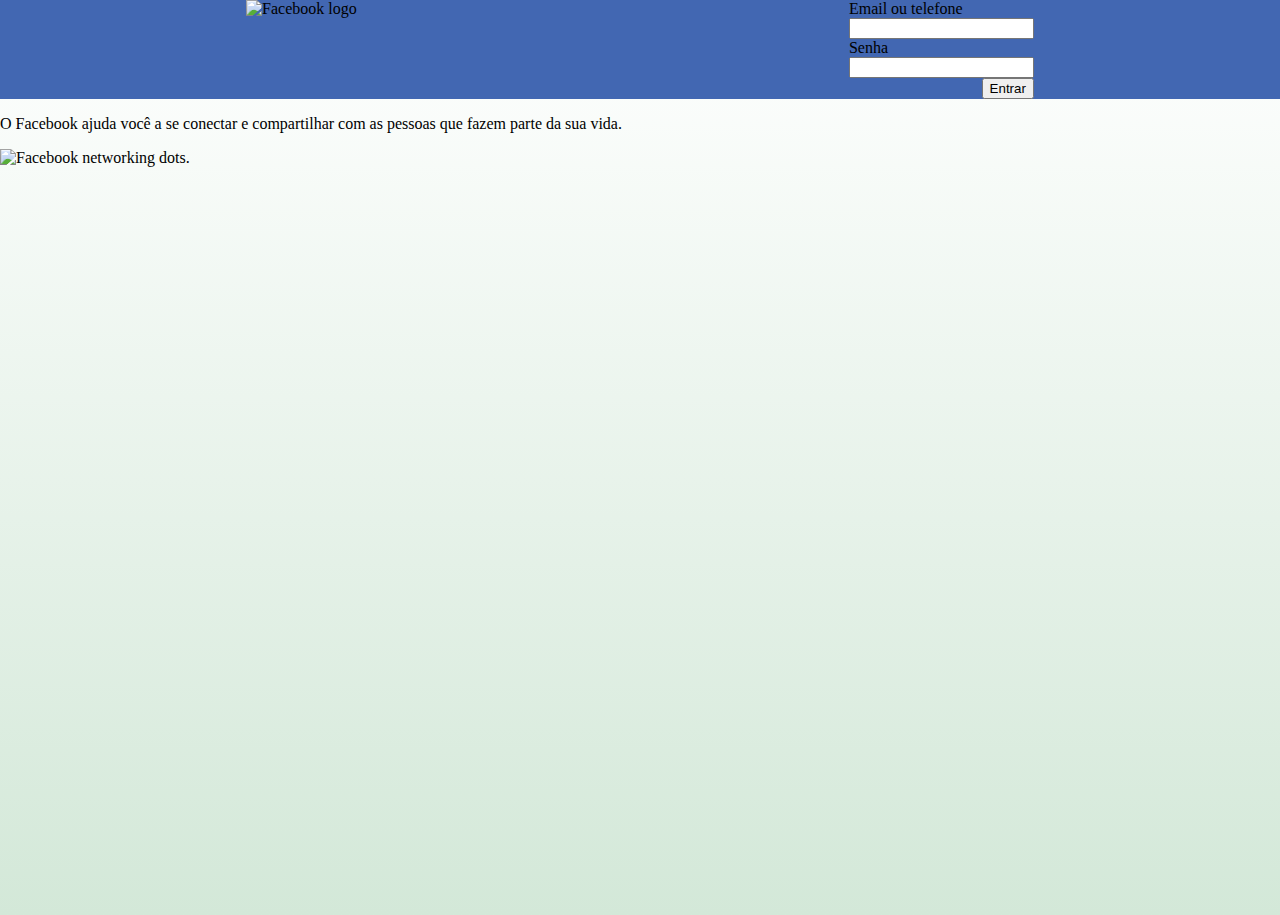
==== index.html @ f71de2a4 "iniciando o projeto. VAMOS COM TUDO :rocket:" ====
<!DOCTYPE html>
<html lang='en'>
<head>
  <link rel='stylesheet' type='text/css' href='style.css'>
  <meta charset='UTF-8'>
  <meta name='viewport' content='width=device-width, initial-scale=1.0'>
  <title>Facebook</title>
</head>
<body>
  <header class='top-bar'>
    <div class='logo'>
      <img src='imgs/facebook-logo.png' alt='Facebook logo'>
    </div>
    <form class='facebook-login'>
      <div class='form-group'>
        <label for='user-email-phone-label'>Email ou telefone</label>
        <input type='text' id='user-email-phone-label'>
      </div>
      <div class='form-group'>
        <label for='user-password-label'>Senha</label>
        <input type='password'>
      </div>
      <div class='form-control'>
        <input id='button-login' type='button' value='Entrar'>
      </div>
    </form>
  </header>
  <div class='main-content'>
    <section class='left-content'>
      <p id='facebook-slogan'>O Facebook ajuda você a se conectar e compartilhar com as pessoas que fazem parte da sua vida.</p>
      <img id='facebook-networking' src='imgs/networking.png' alt='Facebook networking dots.'>
    </section>
    <section></section>
  </div>
</body>
</html>
---- style.css ----
body {
  background: linear-gradient(white, #d3e8d8);
  box-sizing: border-box;
  margin: 0;
  padding: 0;
}

.facebook-login {
  align-items: flex-end;
  display: flex;
  flex-direction: column;
}

.form-group {
  display: flex;
  flex-direction: column;
  flex-wrap: wrap;
}

.left-content {
  height: 800px;
}

.top-bar {
  background-color: rgb(66, 103, 178);
  display: flex;
  justify-content: space-around;
  width: 100%;
}
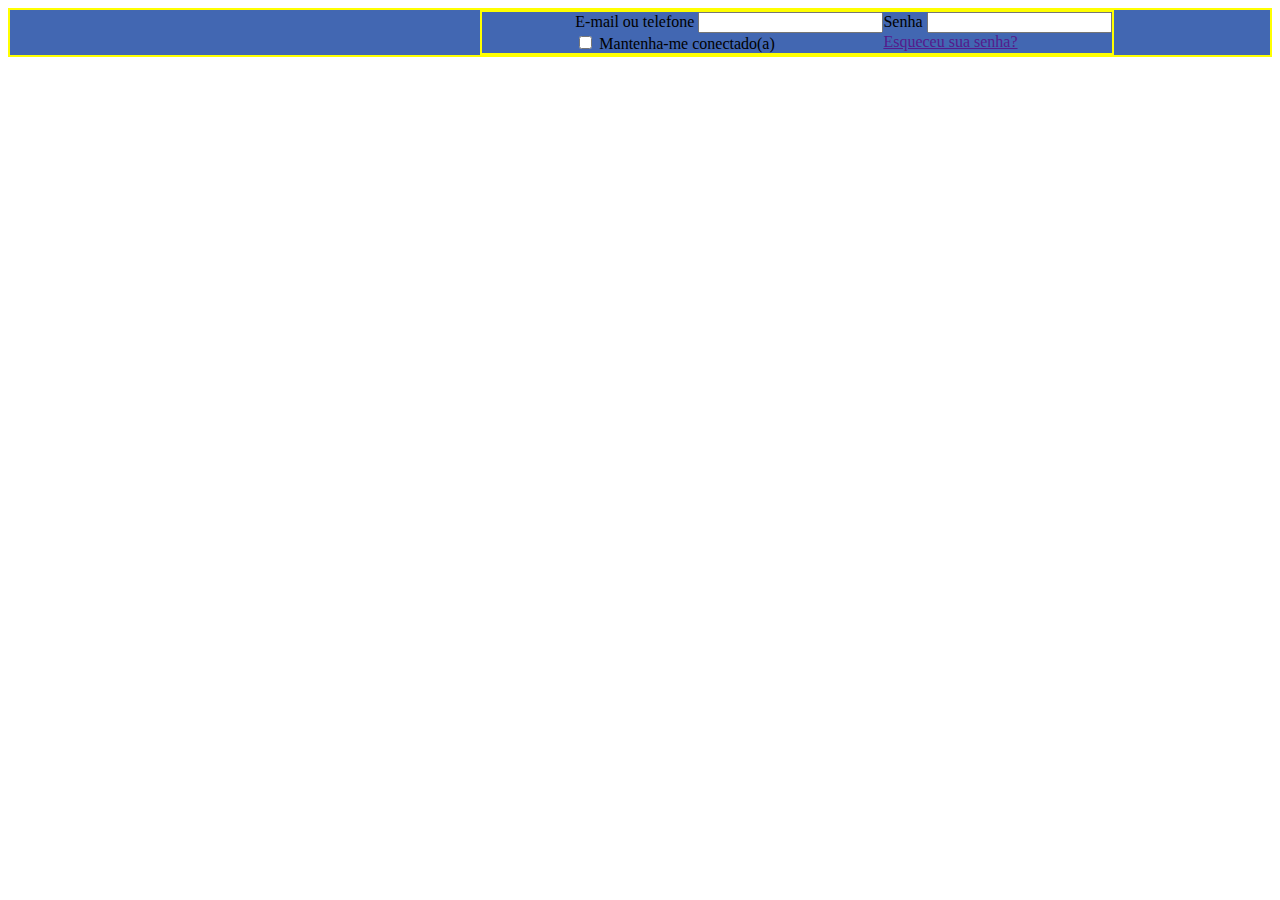
==== commit c2b6fca0: "requisito 3 envio 1" ====
--- a/index.html
+++ b/index.html
@@ -1,36 +1,39 @@
 <!DOCTYPE html>
-<html lang='en'>
+<html lang="pt-br">
+
 <head>
-  <link rel='stylesheet' type='text/css' href='style.css'>
-  <meta charset='UTF-8'>
-  <meta name='viewport' content='width=device-width, initial-scale=1.0'>
-  <title>Facebook</title>
+    <meta charset="UTF-8">
+    <meta name="viewport" content="width=device-width, initial-scale=1.0">
+    <title>Facebook Fake</title>
+    <link rel="stylesheet" href="style.css">
 </head>
+
 <body>
-  <header class='top-bar'>
-    <div class='logo'>
-      <img src='imgs/facebook-logo.png' alt='Facebook logo'>
-    </div>
-    <form class='facebook-login'>
-      <div class='form-group'>
-        <label for='user-email-phone-label'>Email ou telefone</label>
-        <input type='text' id='user-email-phone-label'>
-      </div>
-      <div class='form-group'>
-        <label for='user-password-label'>Senha</label>
-        <input type='password'>
-      </div>
-      <div class='form-control'>
-        <input id='button-login' type='button' value='Entrar'>
-      </div>
-    </form>
-  </header>
-  <div class='main-content'>
-    <section class='left-content'>
-      <p id='facebook-slogan'>O Facebook ajuda você a se conectar e compartilhar com as pessoas que fazem parte da sua vida.</p>
-      <img id='facebook-networking' src='imgs/networking.png' alt='Facebook networking dots.'>
-    </section>
-    <section></section>
-  </div>
+    <header class="top-bar">
+
+        <a href=""><img src="imgs/facebook-logo.png" alt="" class="facebook-logo"></a>
+
+        <form class="facebook-login">
+
+            <div class="email-content">
+                <label for="email-phone-number">E-mail ou telefone</label>
+                <input type="text" name="" id="email-phone-number">
+                <div class="stay-logged"></div>
+                    <input type="checkbox" name="" id="input-stay-logged">
+                    <label for="input-stay-logged">Mantenha-me conectado(a)</label>
+                </div>
+
+                <div class="password-content">
+                    <label for="">Senha</label>
+                    <input type="password" name="" id="">
+                    <div>
+                        <a href="">Esqueceu sua senha?</a>
+                    </div>
+                </div>
+
+        </form>
+
+    </header>
 </body>
-</html>+
+</html>
--- a/style.css
+++ b/style.css
@@ -1,29 +1,14 @@
-body {
-  background: linear-gradient(white, #d3e8d8);
-  box-sizing: border-box;
-  margin: 0;
-  padding: 0;
+.top-bar {
+  align-items: center;
+  background-color: rgb(66, 103, 178);
+  border: 2px solid yellow;
+  display: flex;
+  justify-content: space-around;
 }
 
 .facebook-login {
-  align-items: flex-end;
+  border: 2px solid yellow;
   display: flex;
-  flex-direction: column;
+  justify-content: flex-end;
+  width: 50%;
 }
-
-.form-group {
-  display: flex;
-  flex-direction: column;
-  flex-wrap: wrap;
-}
-
-.left-content {
-  height: 800px;
-}
-
-.top-bar {
-  background-color: rgb(66, 103, 178);
-  display: flex;
-  justify-content: space-around;
-  width: 100%;
-}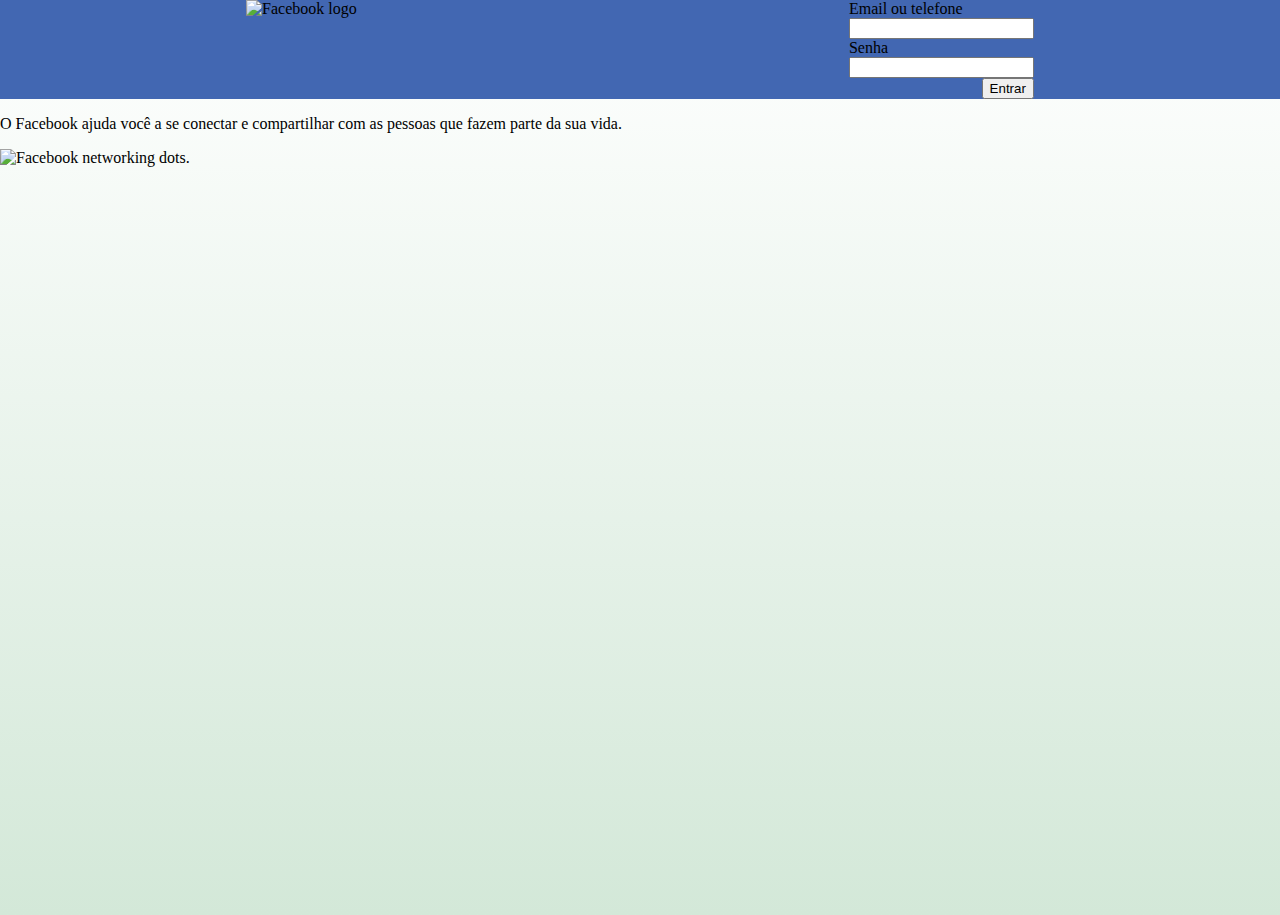
==== commit f8ea1112: "Coreções dode climate" ====
--- a/index.html
+++ b/index.html
@@ -1,39 +1,36 @@
 <!DOCTYPE html>
-<html lang="pt-br">
-
+<html lang='en'>
 <head>
-    <meta charset="UTF-8">
-    <meta name="viewport" content="width=device-width, initial-scale=1.0">
-    <title>Facebook Fake</title>
-    <link rel="stylesheet" href="style.css">
+  <link rel='stylesheet' type='text/css' href='style.css'>
+  <meta charset='UTF-8'>
+  <meta name='viewport' content='width=device-width, initial-scale=1.0'>
+  <title>Facebook</title>
 </head>
-
 <body>
-    <header class="top-bar">
-
-        <a href=""><img src="imgs/facebook-logo.png" alt="" class="facebook-logo"></a>
-
-        <form class="facebook-login">
-
-            <div class="email-content">
-                <label for="email-phone-number">E-mail ou telefone</label>
-                <input type="text" name="" id="email-phone-number">
-                <div class="stay-logged"></div>
-                    <input type="checkbox" name="" id="input-stay-logged">
-                    <label for="input-stay-logged">Mantenha-me conectado(a)</label>
-                </div>
-
-                <div class="password-content">
-                    <label for="">Senha</label>
-                    <input type="password" name="" id="">
-                    <div>
-                        <a href="">Esqueceu sua senha?</a>
-                    </div>
-                </div>
-
-        </form>
-
-    </header>
+  <header class='top-bar'>
+    <div class='logo'>
+      <img src='imgs/facebook-logo.png' alt='Facebook logo'>
+    </div>
+    <form class='facebook-login'>
+      <div class='form-group'>
+        <label for='user-email-phone-label'>Email ou telefone</label>
+        <input type='text' id='user-email-phone-label'>
+      </div>
+      <div class='form-group'>
+        <label for='user-password-label'>Senha</label>
+        <input type='password'>
+      </div>
+      <div class='form-control'>
+        <input id='button-login' type='button' value='Entrar'>
+      </div>
+    </form>
+  </header>
+  <div class='main-content'>
+    <section class='left-content'>
+      <p id='facebook-slogan'>O Facebook ajuda você a se conectar e compartilhar com as pessoas que fazem parte da sua vida.</p>
+      <img id='facebook-networking' src='imgs/networking.png' alt='Facebook networking dots.'>
+    </section>
+    <section></section>
+  </div>
 </body>
-
 </html>
--- a/style.css
+++ b/style.css
@@ -1,14 +1,28 @@
-.top-bar {
-  align-items: center;
-  background-color: rgb(66, 103, 178);
-  border: 2px solid yellow;
-  display: flex;
-  justify-content: space-around;
+body {
+  background: linear-gradient(white, #d3e8d8);
+  box-sizing: border-box;
+  margin: 0;
+  padding: 0;
 }
 
 .facebook-login {
-  border: 2px solid yellow;
+  align-items: flex-end;
   display: flex;
-  justify-content: flex-end;
-  width: 50%;
+  flex-direction: column;
 }
+
+.form-group {
+  display: flex;
+  flex-direction: column;
+}
+
+.left-content {
+  height: 800px;
+}
+
+.top-bar {
+  background-color: rgb(66, 103, 178);
+  display: flex;
+  justify-content: space-around;
+  width: 100%;
+}
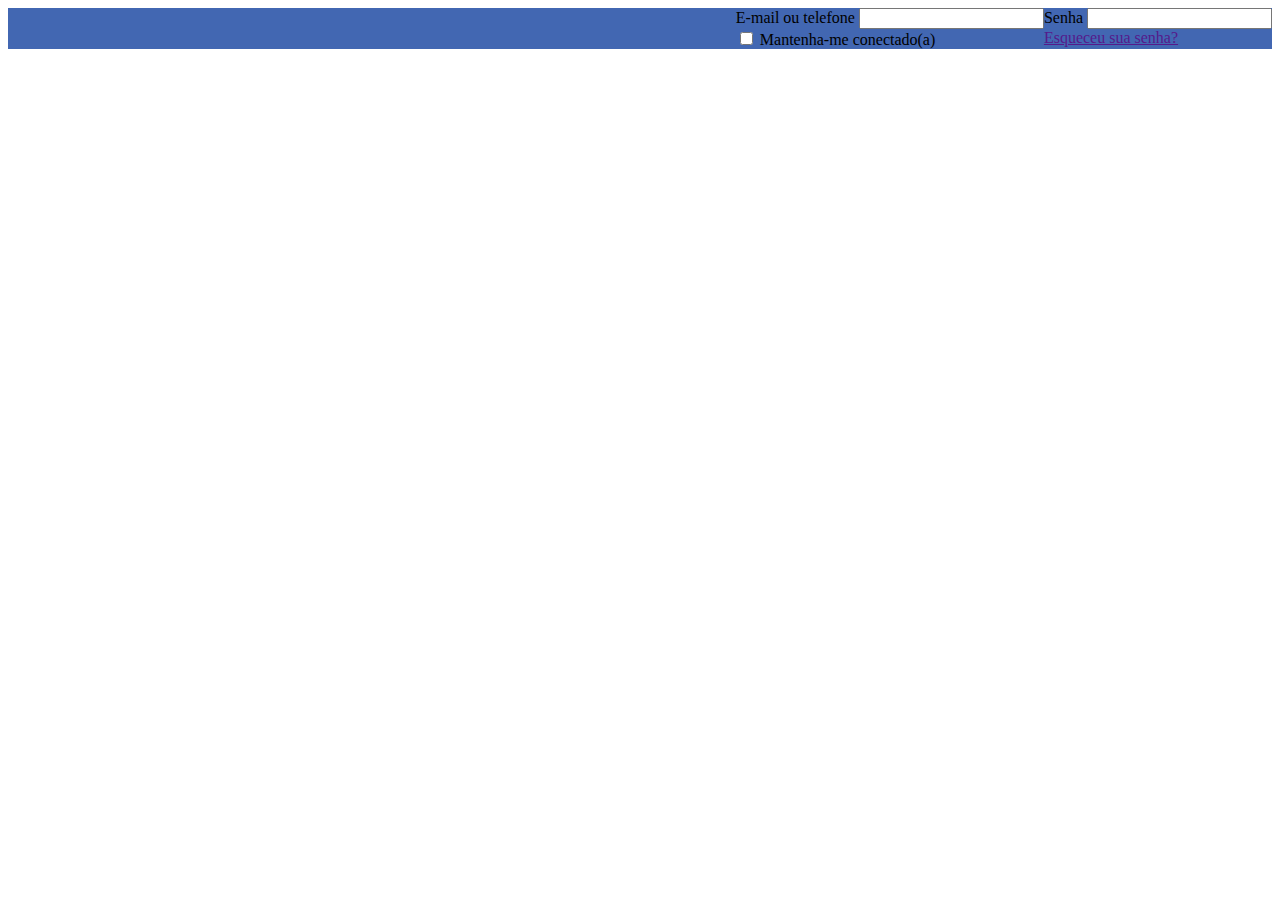
==== commit 6e526fd6: "requisito 3 envio 4" ====
--- a/index.html
+++ b/index.html
@@ -1,36 +1,38 @@
 <!DOCTYPE html>
-<html lang='en'>
+<html lang="pt-br">
+
 <head>
-  <link rel='stylesheet' type='text/css' href='style.css'>
-  <meta charset='UTF-8'>
-  <meta name='viewport' content='width=device-width, initial-scale=1.0'>
-  <title>Facebook</title>
+    <meta charset="UTF-8">
+    <meta name="viewport" content="width=device-width, initial-scale=1.0">
+    <title>Facebook Fake</title>
+    <link rel="stylesheet" href="style.css">
 </head>
+
 <body>
-  <header class='top-bar'>
-    <div class='logo'>
-      <img src='imgs/facebook-logo.png' alt='Facebook logo'>
-    </div>
-    <form class='facebook-login'>
-      <div class='form-group'>
-        <label for='user-email-phone-label'>Email ou telefone</label>
-        <input type='text' id='user-email-phone-label'>
-      </div>
-      <div class='form-group'>
-        <label for='user-password-label'>Senha</label>
-        <input type='password'>
-      </div>
-      <div class='form-control'>
-        <input id='button-login' type='button' value='Entrar'>
-      </div>
-    </form>
-  </header>
-  <div class='main-content'>
-    <section class='left-content'>
-      <p id='facebook-slogan'>O Facebook ajuda você a se conectar e compartilhar com as pessoas que fazem parte da sua vida.</p>
-      <img id='facebook-networking' src='imgs/networking.png' alt='Facebook networking dots.'>
-    </section>
-    <section></section>
-  </div>
+    <header class="top-bar">
+
+        <a href=""><img src="imgs/facebook-logo.png" alt="" class="facebook-logo"></a>
+
+        <form class="facebook-login">
+
+            <div class="email-content">
+                <label for="email-phone-number">E-mail ou telefone</label>
+                <input type="text" name="" id="email-phone-number">
+                <div class="stay-logged"></div>
+                    <input type="checkbox" name="" id="input-stay-logged">
+                    <label for="input-stay-logged">Mantenha-me conectado(a)</label>
+                </div>
+
+                <div class="password-content">
+                    <label for="">Senha</label>
+                    <input type="password" name="" id="">
+                    <div>
+                        <a href="">Esqueceu sua senha?</a>
+                    </div>
+                </div>
+
+        </form>
+
+    </header>
 </body>
 </html>
--- a/style.css
+++ b/style.css
@@ -1,28 +1,12 @@
-body {
-  background: linear-gradient(white, #d3e8d8);
-  box-sizing: border-box;
-  margin: 0;
-  padding: 0;
+.top-bar {
+  align-items: center;
+  background-color: rgb(66, 103, 178);
+  display: flex;
+  justify-content: space-between;
 }
 
 .facebook-login {
-  align-items: flex-end;
   display: flex;
-  flex-direction: column;
+  justify-content: flex-end;
+  width: 45%;
 }
-
-.form-group {
-  display: flex;
-  flex-direction: column;
-}
-
-.left-content {
-  height: 800px;
-}
-
-.top-bar {
-  background-color: rgb(66, 103, 178);
-  display: flex;
-  justify-content: space-around;
-  width: 100%;
-}
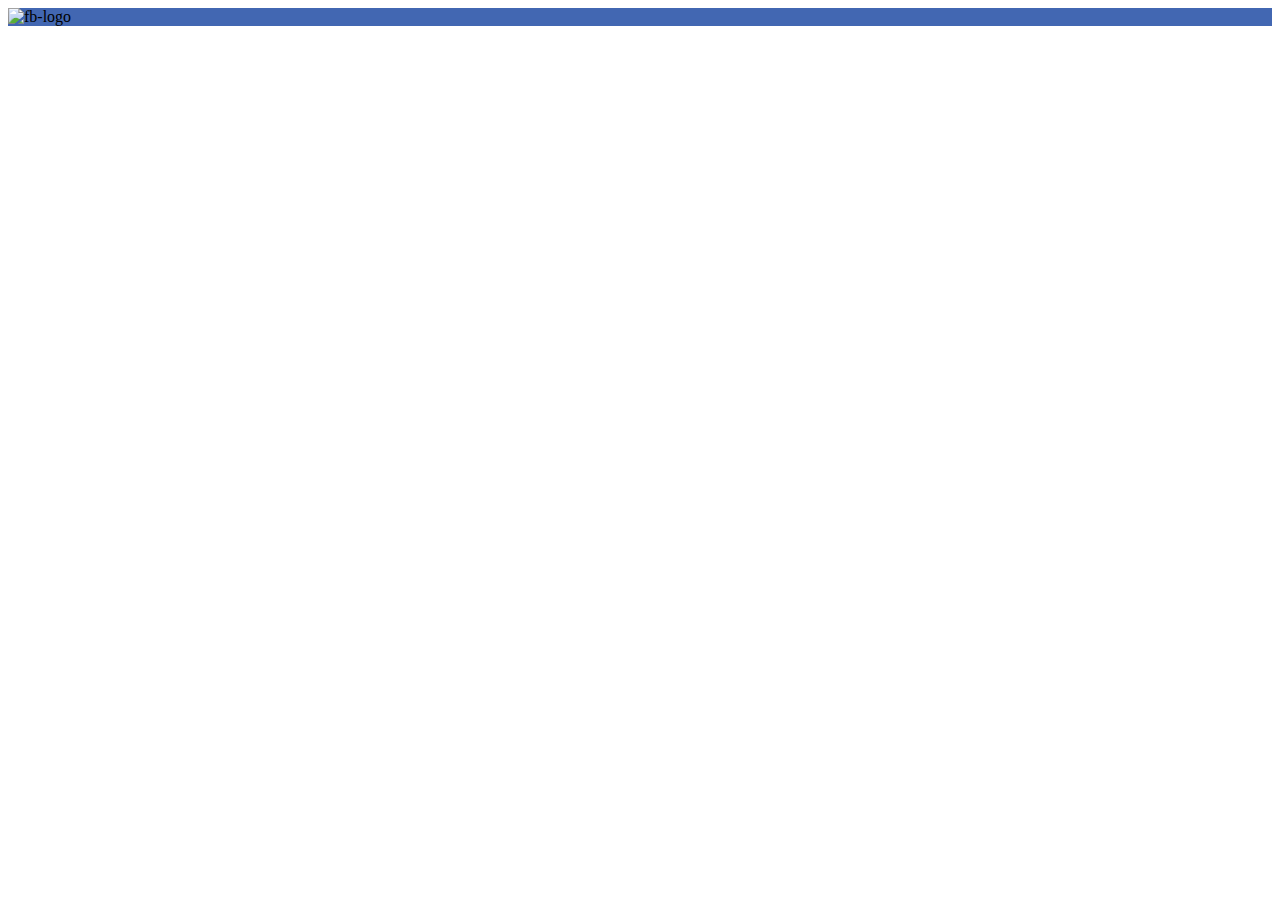
==== commit 8ae2e579: "testes" ====
--- a/index.html
+++ b/index.html
@@ -1,38 +1,14 @@
 <!DOCTYPE html>
-<html lang="pt-br">
-
+<html lang="en">
 <head>
-    <meta charset="UTF-8">
-    <meta name="viewport" content="width=device-width, initial-scale=1.0">
-    <title>Facebook Fake</title>
-    <link rel="stylesheet" href="style.css">
+  <meta charset="UTF-8">
+  <meta name="viewport" content="width=device-width, initial-scale=1.0">
+  <title>Document</title>
 </head>
-
+<link rel="stylesheet" href="style.css">
 <body>
-    <header class="top-bar">
-
-        <a href=""><img src="imgs/facebook-logo.png" alt="" class="facebook-logo"></a>
-
-        <form class="facebook-login">
-
-            <div class="email-content">
-                <label for="email-phone-number">E-mail ou telefone</label>
-                <input type="text" name="" id="email-phone-number">
-                <div class="stay-logged"></div>
-                    <input type="checkbox" name="" id="input-stay-logged">
-                    <label for="input-stay-logged">Mantenha-me conectado(a)</label>
-                </div>
-
-                <div class="password-content">
-                    <label for="">Senha</label>
-                    <input type="password" name="" id="">
-                    <div>
-                        <a href="">Esqueceu sua senha?</a>
-                    </div>
-                </div>
-
-        </form>
-
-    </header>
+  <header class="top-bar">
+    <img src="/imgs/facebook-logo.png" alt="fb-logo">
+  </header>
 </body>
 </html>
--- a/style.css
+++ b/style.css
@@ -1,12 +1,4 @@
 .top-bar {
-  align-items: center;
   background-color: rgb(66, 103, 178);
   display: flex;
-  justify-content: space-between;
 }
-
-.facebook-login {
-  display: flex;
-  justify-content: flex-end;
-  width: 45%;
-}
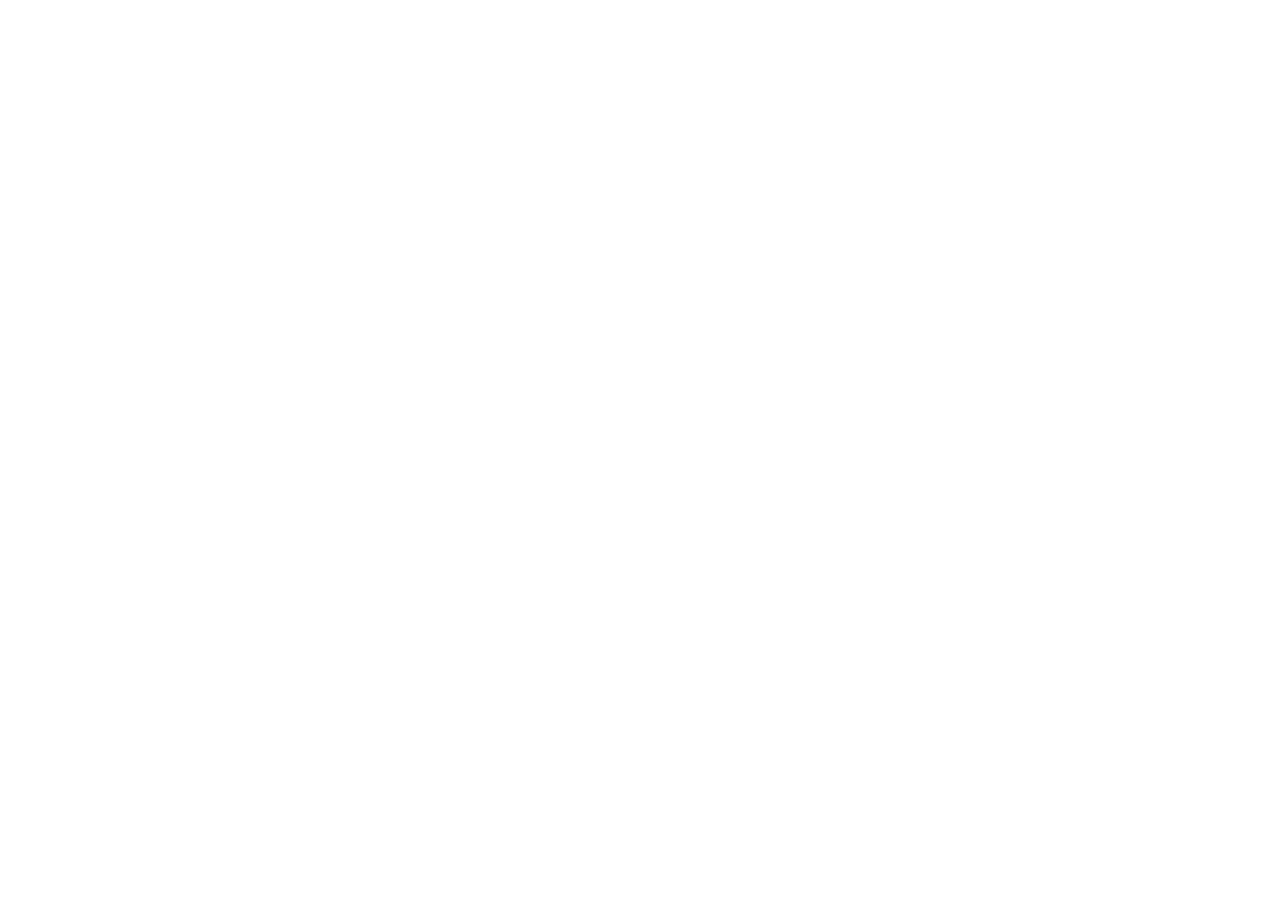
==== commit b17d9539: "adicionando referencias ao style.css e script.js no arquivo index.html" ====
--- a/index.html
+++ b/index.html
@@ -1,14 +1,13 @@
 <!DOCTYPE html>
-<html lang="en">
+<html lang="pt-br">
 <head>
   <meta charset="UTF-8">
   <meta name="viewport" content="width=device-width, initial-scale=1.0">
-  <title>Document</title>
+  <title>Facebook Sign Up Project</title>
+  <link type="text/css" href="style.css" rel="stylesheet">
 </head>
-<link rel="stylesheet" href="style.css">
 <body>
-  <header class="top-bar">
-    <img src="/imgs/facebook-logo.png" alt="fb-logo">
-  </header>
+  
+<script src="script.js"></script>
 </body>
-</html>
+</html>